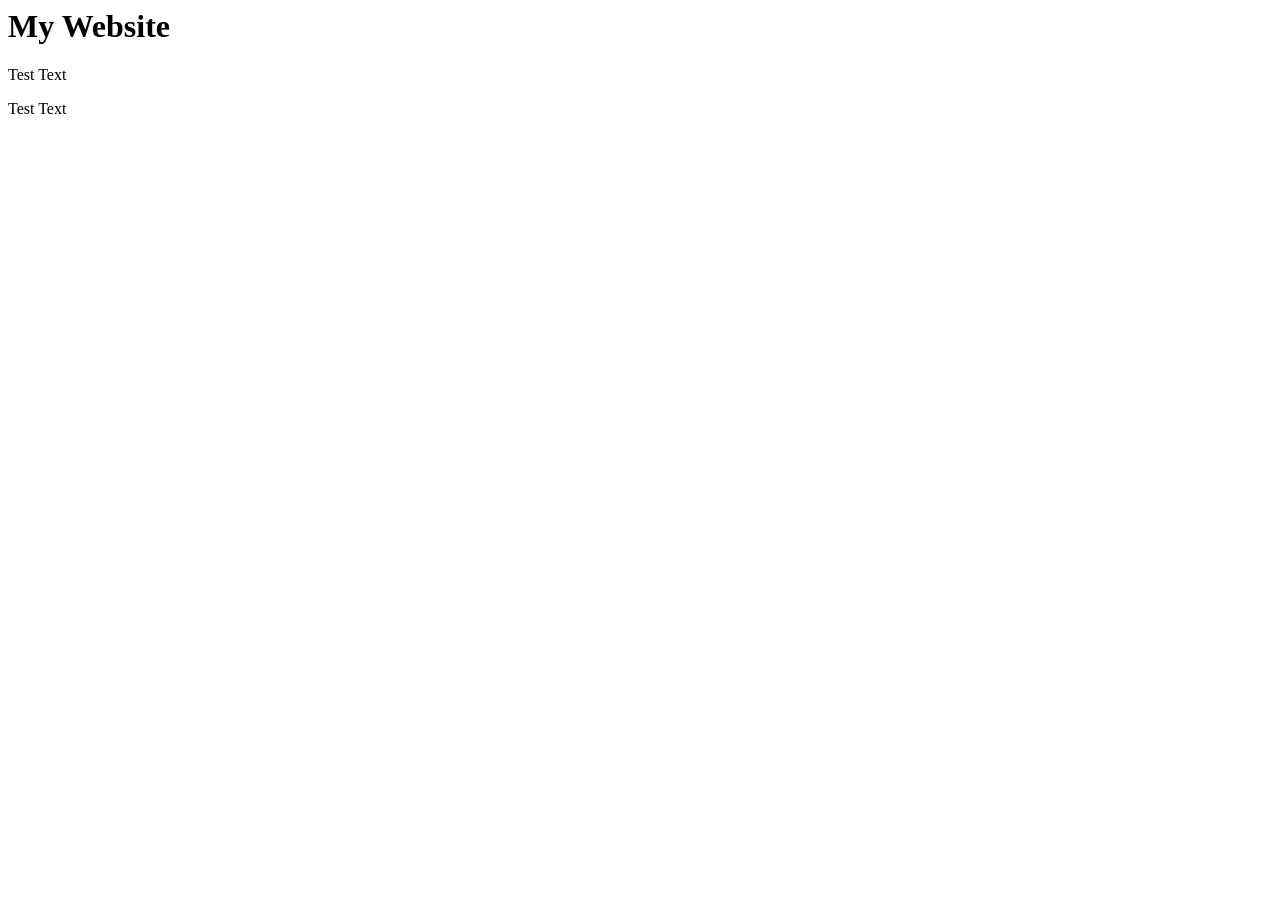
==== index.html @ 41ba1f9e "initalcommit" ====
<html lang="en">
<head>
    <meta charset="UTF-8">
    <meta name="viewport" content="width=device-width, initial-scale=1.0">
    <title>Document</title>
</head>
<body>
    <h1>My Website</h1>
    <p> Test Text</p>
    <p> Test Text</p>

</body>
</html>
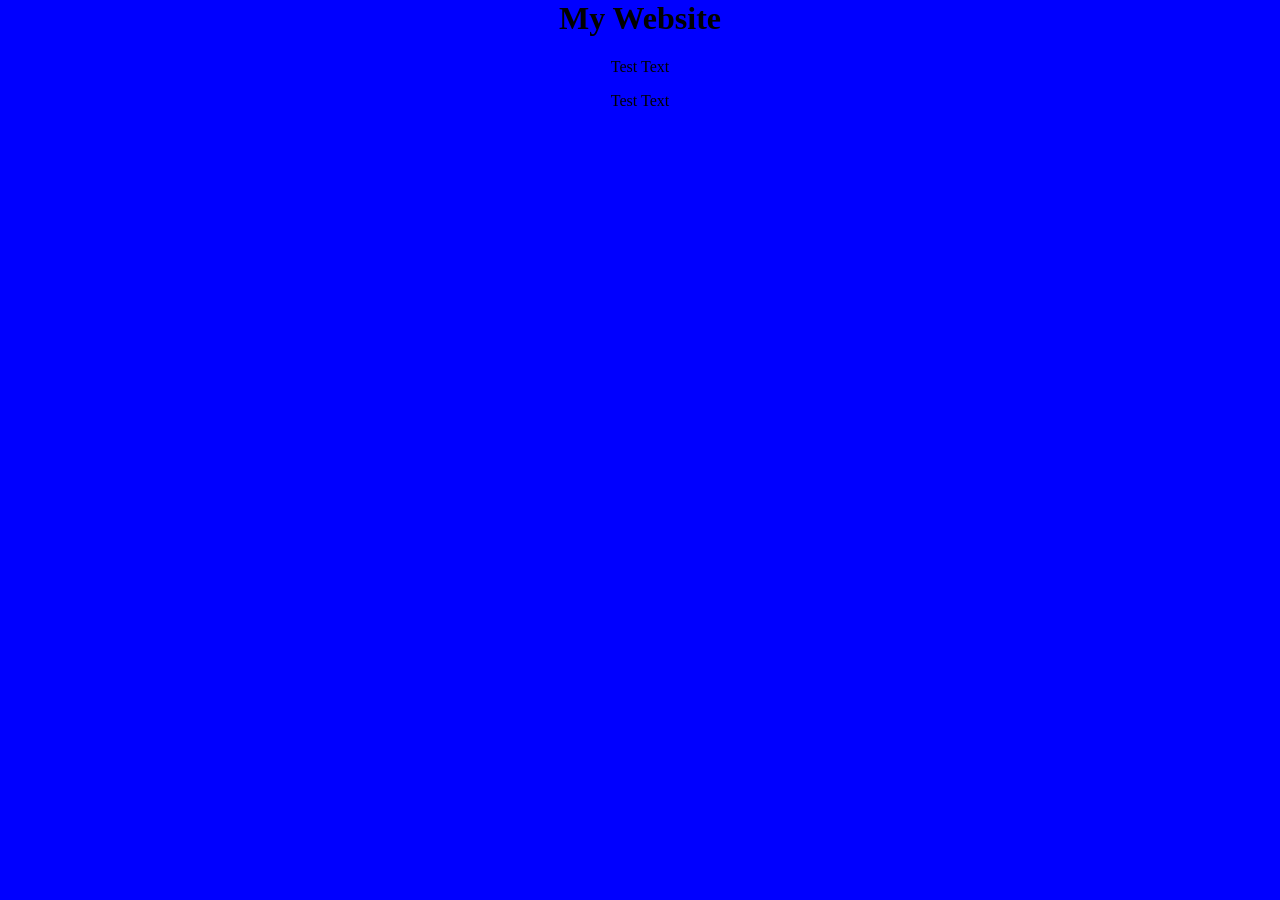
==== commit d1cd41a4: "styling" ====
--- a/index.html
+++ b/index.html
@@ -3,6 +3,7 @@
     <meta charset="UTF-8">
     <meta name="viewport" content="width=device-width, initial-scale=1.0">
     <title>Document</title>
+    <link rel="stylesheet" href="styles.css"
 </head>
 <body>
     <h1>My Website</h1>
--- a/styles.css
+++ b/styles.css
@@ -0,0 +1,5 @@
+body {
+    margin: 0;
+    background: blue;
+    text-align: center;
+}
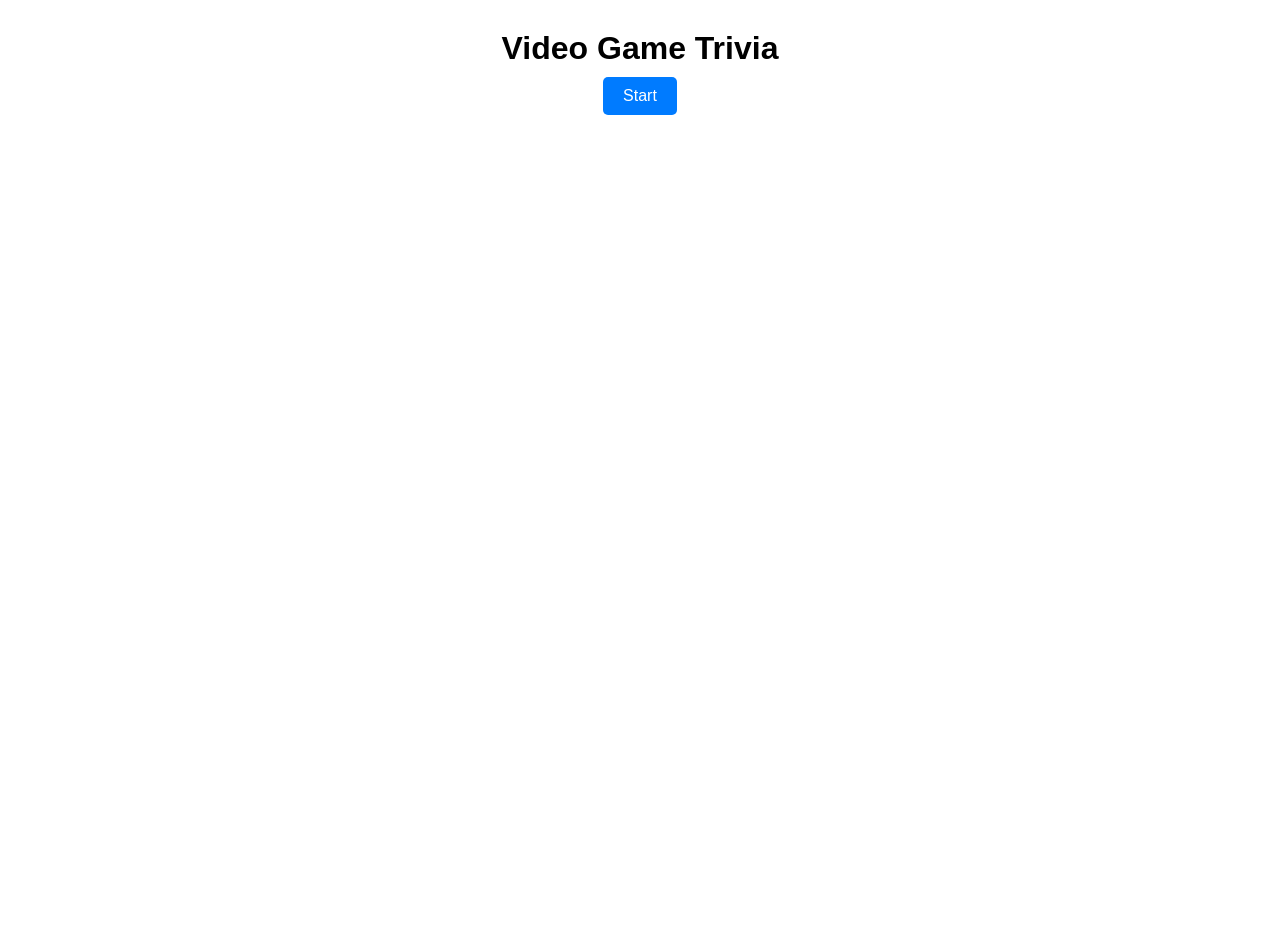
==== commit 741904d6: "Module 4 Turn In Ready" ====
--- a/index.html
+++ b/index.html
@@ -1,14 +1,19 @@
+<!DOCTYPE html>
+
 <html lang="en">
+
 <head>
     <meta charset="UTF-8">
     <meta name="viewport" content="width=device-width, initial-scale=1.0">
-    <title>Document</title>
-    <link rel="stylesheet" href="styles.css"
+    <title>Video Game Trivia Homepage</title>
+    <link rel="stylesheet" href="styles.css">
 </head>
+
+
 <body>
-    <h1>My Website</h1>
-    <p> Test Text</p>
-    <p> Test Text</p>
+    <h1>Video Game Trivia</h1>
+<a href="nameentry.html" class="button">Start</a>
+    
 
 </body>
 </html>
--- a/styles.css
+++ b/styles.css
@@ -1,5 +1,76 @@
 body {
     margin: 0;
-    background: blue;
+    min-height: 100vh;
+    display: flex;
+    flex-direction: column;
+    align-items: center;
+    justify-content: flex-start;
+    background: white;
+    font-family: Arial, sans-serif;
     text-align: center;
+    padding: 20px;
+}
+
+h1, h2, p {
+    margin: 10px 0;
+}
+
+ul {
+    list-style-type: disc;
+    padding-left: 20px;
+    text-align: left;
+}
+
+table {
+    border-collapse: collapse;
+    margin: 10px auto;
+}
+
+table, th, td {
+    border: 1px solid #333;
+}
+
+th, td {
+    padding: 8px 12px;
+}
+
+img {
+    margin: 15px 0;
+    border-radius: 8px;
+}
+
+form {
+    margin: 15px 0;
+}
+
+button {
+    margin: 5px;
+    padding: 10px 15px;
+    border: none;
+    border-radius: 5px;
+    cursor: pointer;
+}
+
+.button-link {
+    display: inline-block;
+    padding: 10px 20px;
+    background-color: #007BFF;
+    color: white;
+    text-decoration: none;
+    border-radius: 5px;
+    font-weight: bold;
+    margin-top: 10px;
+}
+
+.button-link:hover {
+    background-color: #0056b3;
+}
+
+.button {
+    display: inline-block;
+    padding: 10px 20px;
+    background-color: #007BFF;
+    color: white;
+    text-decoration: none;
+    border-radius: 5px;
 }
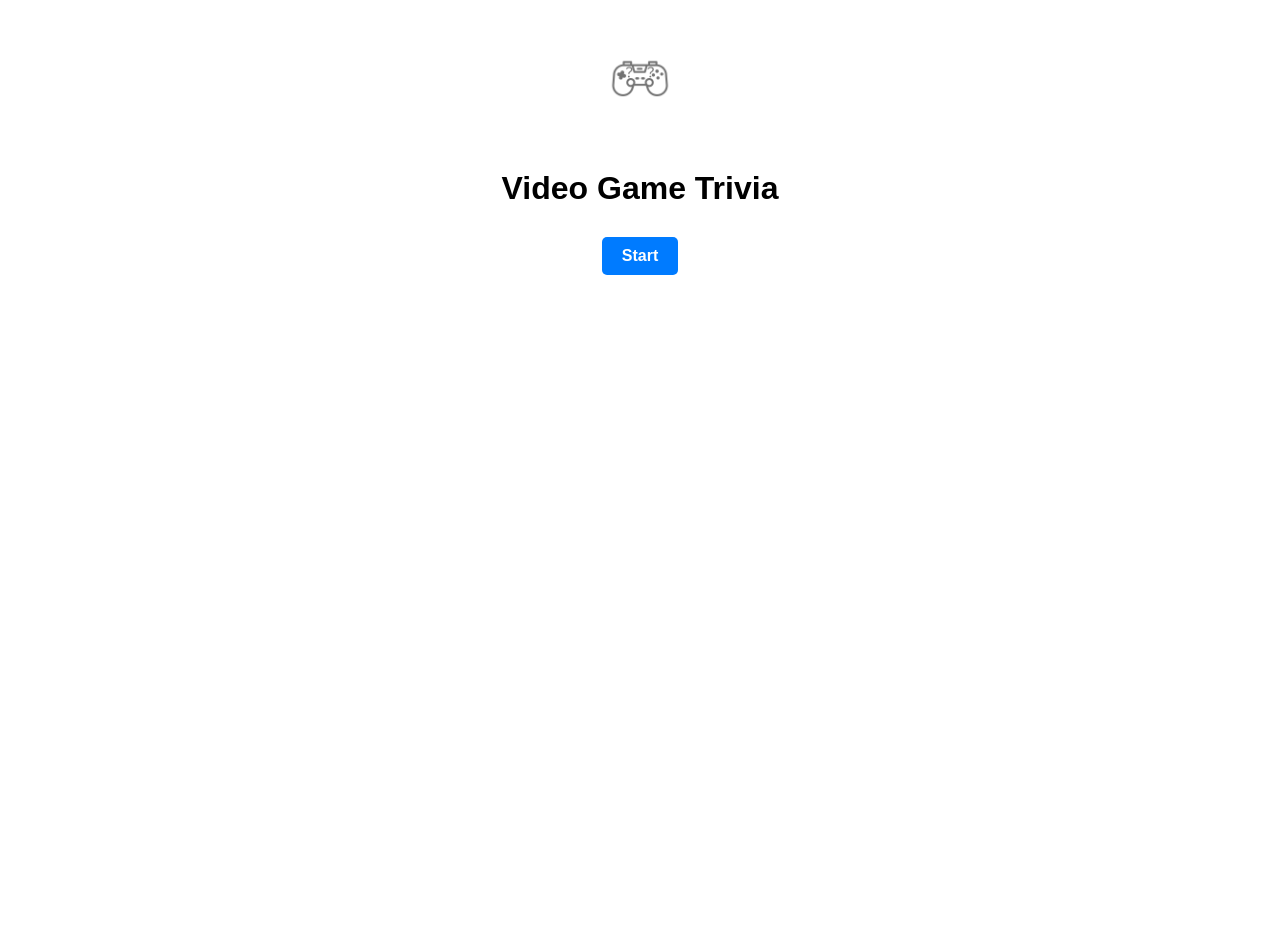
==== commit 170e5b09: "first draft" ====
--- a/index.html
+++ b/index.html
@@ -9,11 +9,13 @@
     <link rel="stylesheet" href="styles.css">
 </head>
 
+<body>
+    <img src="images/logo.png" alt="Game Trivia Logo" class="logo">
 
-<body>
     <h1>Video Game Trivia</h1>
-<a href="nameentry.html" class="button">Start</a>
-    
+
+    <a href="nameentry.html" class="button-link">Start</a>
 
 </body>
+
 </html>
--- a/styles.css
+++ b/styles.css
@@ -1,29 +1,100 @@
 body {
     margin: 0;
     min-height: 100vh;
+
     display: flex;
     flex-direction: column;
     align-items: center;
     justify-content: flex-start;
+
     background: white;
     font-family: Arial, sans-serif;
     text-align: center;
+
     padding: 20px;
 }
+
+/* =========================
+   HEADER / LOGO
+========================= */
+
+.logo {
+    width: 120px;
+    display: block;
+    margin: 10px auto;
+}
+
+/* =========================
+   MAIN GAME LAYOUT (CENTERED)
+========================= */
+
+.container {
+    display: flex;
+    justify-content: center;
+    width: 100%;
+}
+
+/* This is now your main "game card" */
+.right-panel {
+    width: 100%;
+    max-width: 500px;
+
+    display: flex;
+    flex-direction: column;
+    align-items: center;
+    text-align: center;
+}
+
+/* Score area (no longer a side panel) */
+.left-panel {
+    display: none; /* hides old layout system safely */
+}
+
+/* =========================
+   TEXT
+========================= */
 
 h1, h2, p {
     margin: 10px 0;
 }
 
-ul {
-    list-style-type: disc;
-    padding-left: 20px;
+/* =========================
+   IMAGE
+========================= */
+
+img {
+    margin: 15px 0;
+    border-radius: 8px;
+}
+
+/* =========================
+   FORM
+========================= */
+
+form {
+    margin: 15px 0;
+    display: flex;
+    flex-direction: column;
+    align-items: center;
+}
+
+/* radio labels centered but readable */
+form label {
+    display: block;
     text-align: left;
+    width: fit-content;
+    margin: 2px 0;
+    line-height: 1.0;
 }
+
+/* =========================
+   TABLE (SCORE)
+   now centered under button
+========================= */
 
 table {
     border-collapse: collapse;
-    margin: 10px auto;
+    margin: 15px auto;
 }
 
 table, th, td {
@@ -34,43 +105,81 @@
     padding: 8px 12px;
 }
 
-img {
-    margin: 15px 0;
-    border-radius: 8px;
-}
-
-form {
-    margin: 15px 0;
-}
+/* =========================
+   BUTTONS
+========================= */
 
 button {
     margin: 5px;
-    padding: 10px 15px;
+    padding: 10px 20px;
+
     border: none;
     border-radius: 5px;
+
     cursor: pointer;
+
+    background-color: #007BFF;
+    color: white;
+
+    font-weight: bold;
 }
 
 .button-link {
-    display: inline-block;
+    display: block;
+    width: fit-content;
+
+    margin: 20px auto;
     padding: 10px 20px;
+
     background-color: #007BFF;
     color: white;
+
     text-decoration: none;
     border-radius: 5px;
+
     font-weight: bold;
-    margin-top: 10px;
+    text-align: center;
 }
 
 .button-link:hover {
     background-color: #0056b3;
 }
 
-.button {
-    display: inline-block;
-    padding: 10px 20px;
-    background-color: #007BFF;
-    color: white;
-    text-decoration: none;
-    border-radius: 5px;
+/* =========================
+   LISTS (FOOTER)
+========================= */
+
+ul {
+    list-style-type: disc;
+    padding-left: 20px;
+    text-align: left;
+}
+
+.site-footer ul {
+    list-style: none;
+    padding: 0;
+    margin: 0;
+
+    display: flex;
+    justify-content: center;
+    gap: 20px;
+    flex-wrap: wrap;
+}
+
+.site-footer li {
+    margin: 0;
+}
+
+/* =========================
+   RESPONSIVE
+========================= */
+
+@media (max-width: 768px) {
+    .container {
+        flex-direction: column;
+    }
+
+    .right-panel {
+        width: 100%;
+    }
 }
